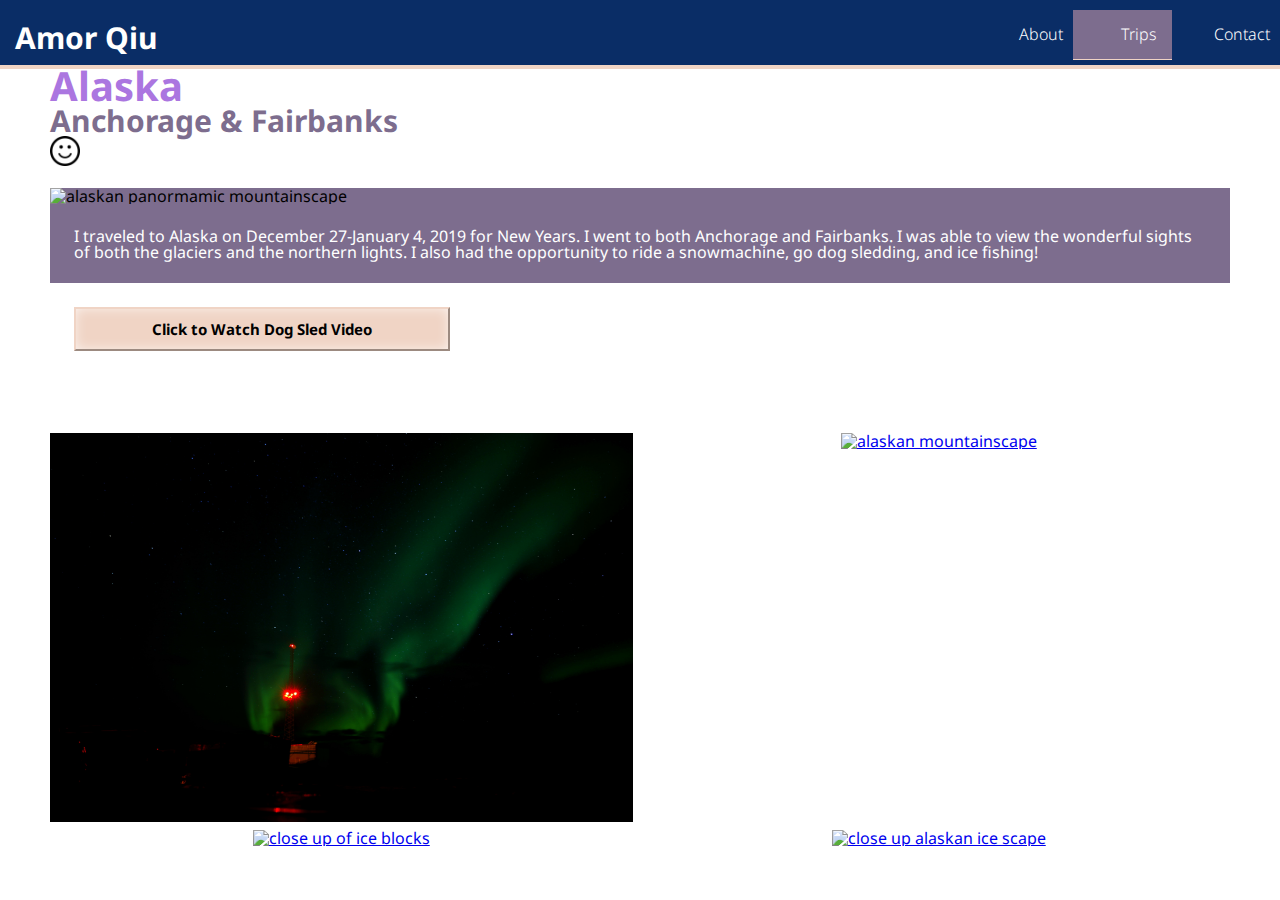
==== alaska.html @ 3631f603 "Add files via upload" ====
<!doctype html>
<html lang="en" dir="ltr">
  <head>
    <!-- Required meta tags -->

    <link href="css/lightbox.css" rel="stylesheet">

<script src="https://ajax.googleapis.com/ajax/libs/jquery/3.3.1/jquery.min.js"></script>

    <!-- Global site tag (gtag.js) - Google Analytics -->
<script async src="https://www.googletagmanager.com/gtag/js?id=UA-138233571-1"></script>
<script>
  window.dataLayer = window.dataLayer || [];
  function gtag(){dataLayer.push(arguments);}
  gtag('js', new Date());

  gtag('config', 'UA-138233571-1');
</script>

    <meta charset="utf-8">
    <meta name="viewport" content="width=device-width, initial-scale=1, shrink-to-fit=no">

    <title>Alaska</title>


    <link rel='stylesheet' href='https://maxcdn.bootstrapcdn.com/font-awesome/4.3.0/css/font-awesome.min.css'>

    <!-- CSS -->
        <link rel="stylesheet" href="css/html5reset1.css">
        <link rel="stylesheet" href="css/nav.css">
        <link rel="stylesheet" href="css/styleactual.css">


    <!-- FONTS -->
    <link href="https://fonts.googleapis.com/css?family=Noto+Sans" rel="stylesheet">

  </head>

  <body>
    <a href="#main" class="skip">skip to content</a>

  <!--NAV -->
  <header>
  <div class="container-nav">
      <a href="index.html" class="logo">Amor Qiu</a>
      <nav class="nav-collapse">
        <ul>
          <li class="menu"><a href="index.html">About</a></li>
          <li class="menu active"><a href="trips.html">Trips</a></li>
          <li class="menu"><a href="contact.html">Contact</a></li>
        </ul>
      </nav>
    </div>
  </header>
  <!-- END NAV -->


  <!-- Travel HERO -->
<main id="main">
  <h1 class="travel-state"> Alaska</h1>
    <h2 class="travel-city"> Anchorage & Fairbanks </h2>
    <!-- FLIP CARD -->
  <div class="card_placement" tabindex="0">
      <div class="card">
        <div class="card_front" >
      <img class="thememoji" alt="smile emoji" src="img/smile.png">
    </div>
    <div class="card_back">
      <p>this was my most favorite trip!<p>
    </div>
    <!-- FLIP CARD -->
  </div>
</div>
      <div class="container-travel">
          <img class="travel-img" src="img/alaska3.jpg" alt = "alaskan panormamic mountainscape">
          <p class="travel-par">I traveled to Alaska on December 27-January 4, 2019 for New Years. I went to both Anchorage and Fairbanks. I was able to view the wonderful sights of both the glaciers and the northern lights. I also had the opportunity to ride a snowmachine, go dog sledding, and ice fishing!</p>

      </div>

      <!-- BUTTON FOR MODAL  -->
                <div class="mod_btn"> </div>
                <button class="myBtn">Click to Watch Dog Sled Video</button>
      <!-- BUTTON FOR MODAL  -->

  <!-- END HERO -->

<div class="img-gallery">

      <a href="img/alaska2.jpg" data-lightbox="example" data-title="Northern Lights on Night Sky" data-alt="Northern Lights at Night"> <img class="imgs-table" src="img/alaska2.jpg" alt = "northern lights on night sky"></a>

    <a href="img/alaska1.jpg" data-lightbox="example" data-title="mountainscape"  data-alt="Daytime Mountainscape"> <img class="imgs-table"src="img/alaska1.jpg" alt = "alaskan mountainscape"></a>

    <a href="img/alaska4.jpg" data-lightbox="example" data-title="Ice Blocks" data-alt="block of alaskan ice"> <img class="imgs-table" src="img/alaska4.jpg" alt = "close up of ice blocks"></a>

    <a href="img/alaska5.jpg" data-lightbox="example" data-title="Alaska Ice Scape" data-alt="alaskan ice scape"> <img class="imgs-table" src="img/alaska5.jpg" alt = "close up alaskan ice scape"></a>

</div>


</main>
<!--  FOOTER  -->


<footer> <div class="foot"> <p> &copy; 2019 Website made by Alexis Ashby</p> </div></footer>
<!--  END FOOTER  -->


  <!-- JS -->
  <script src='https://cdn.rawgit.com/viljamis/responsive-nav.js/master/responsive-nav.min.js'></script>
  <script  src="js/index.js"></script>
  <!-- END JS -->


<!-- MODAL FOR VIDEO  -->
<div id="myModal" class="modal">
  <div class="modal-content">
  <div class="modal-header">
      <span class="close">&times;</span>
    <h2>Alaska Dog Sled Video</h2>
  </div>
</div>
  <div class="modal-body">

  <!-- This section is required only once per page, before any videos appear. -->
<link type="text/css" rel="stylesheet" href="https://ozplayer.global.ssl.fastly.net/3.5/ozplayer-core/ozplayer.min.css" media="all" />
<link type="text/css" rel="stylesheet" href="https://ozplayer.global.ssl.fastly.net/3.5/ozplayer-skin/highlights-blue.css" media="all" />
<link type="text/css" rel="stylesheet" href="https://ozplayer.global.ssl.fastly.net/3.5/transcript.css" media="all" />
<script type="text/javascript" src="https://ozplayer.global.ssl.fastly.net/3.5/ozplayer-core/mediaelement.min.js"></script>

<!-- This section is per video -->
<figure id="ozplayer-1-container" class="ozplayer-container">
<div  data-responsive="ozplayer-1-container" data-controls="stack" class="ozplayer" id="ozplayer-1">
<video  controls="controls" preload="none">
<source src="https://aashby100.github.io/finalproject/dogsled_use.mp4" type="video/mp4">
<div class="ozplayer-fallback"><ul><li><a href="https://aashby100.github.io/finalproject/dogsled_use.mp4">Video for playback</a></li></ul></div>
</video>
</div>
</figure>

<!-- This section is once per page, but after all the videos -->
<script type="text/javascript" src="https://ozplayer.global.ssl.fastly.net/3.5/ozplayer-core/ozplayer.free.js"></script>
<script type="text/javascript" src="https://ozplayer.global.ssl.fastly.net/3.5/ozplayer-lang/en.js"></script>
<script type="text/javascript" src="https://ozplayer.global.ssl.fastly.net/3.5/config.js"></script>

  </div>
</div>

<!-- MODAL FOR VIDEO  -->


<script>
// Get the modal
var modal = document.getElementById('myModal');

// Get the button that opens the modal
var btn = document.querySelector(".myBtn");

// Get the <span> element that closes the modal
var span = document.getElementsByClassName("close")[0];

// When the user clicks the button, open the modal
btn.onclick = function() {
  modal.style.display = "block";
}

// When the user clicks on <span> (x), close the modal
span.onclick = function() {
  modal.style.display = "none";
}

// When the user clicks anywhere outside of the modal, close it
window.onclick = function(event) {
  if (event.target == modal) {
    modal.style.display = "none";
  }
}
</script>

<script src="js/lightbox.js"> </script>

  </body>
</html>
---- css/html5reset1.css ----
/* 
html5doctor.com Reset Stylesheet
v1.6.1
Last Updated: 2010-09-17
Author: Richard Clark - http://richclarkdesign.com 
Twitter: @rich_clark
*/

html, body, div, span, object, iframe,
h1, h2, h3, h4, h5, h6, p, blockquote, pre,
abbr, address, cite, code,
del, dfn, em, img, ins, kbd, q, samp,
small, strong, sub, sup, var,
b, i,
dl, dt, dd, ol, ul, li,
fieldset, form, label, legend,
table, caption, tbody, tfoot, thead, tr, th, td,
article, aside, canvas, details, figcaption, figure, 
footer, header, hgroup, menu, nav, section, summary,
time, mark, audio, video {
    margin:0;
    padding:0;
    border:0;
    outline:0;
    font-size:100%;
    vertical-align:baseline;
    background:transparent;
}

body {
    line-height:1;
}

article,aside,details,figcaption,figure,
footer,header,hgroup,menu,nav,section { 
	display:block;
}

nav ul {
    list-style:none;
}

blockquote, q {
    quotes:none;
}

blockquote:before, blockquote:after,
q:before, q:after {
    content:'';
    content:none;
}

a {
    margin:0;
    padding:0;
    font-size:100%;
    vertical-align:baseline;
    background:transparent;
}

/* change colours to suit your needs */
ins {
    background-color:#ff9;
    color:#000;
    text-decoration:none;
}

/* change colours to suit your needs */
mark {
    background-color:#ff9;
    color:#000; 
    font-style:italic;
    font-weight:bold;
}

del {
    text-decoration: line-through;
}

abbr[title], dfn[title] {
    border-bottom:1px dotted;
    cursor:help;
}

table {
    border-collapse:collapse;
    border-spacing:0;
}

/* change border colour to suit your needs */
hr {
    display:block;
    height:1px;
    border:0;   
    border-top:1px solid #cccccc;
    margin:1em 0;
    padding:0;
}

input, select {
    vertical-align:middle;
}
---- css/nav.css ----
/* ------------------------------------------
  header (fixed)
--------------------------------------------- */

header {
  background: #0a2d66;
  /* opacity: 0.8; */
  position: fixed;
  z-index: 3;
  width: 100%;
  left: 0;
  top: 0;
  padding-top: 10px;
  /* padding-bottom: 1px; */
  border-bottom: 4px solid #F0D4C5;
}

.logo {
  -webkit-tap-highlight-color: rgba(0,0,0,0);
  text-decoration: none;
  font-weight: bold;
  line-height: 55px;
  padding-left: 15px;
  font-size: 30px;
  color: white;
  float: left;

}

.nav-collapse {
  padding-left: 50px;
}

.nav-collapse a:active,
.nav-collapse .active a {
  background-color: #7d6d8e;
  width: 99px;
  height: auto;
  border-bottom: 1px solid #F0D4C5;
}


.nav-collapse a:hover {
  color: #F0D4C5;
}

.nav-collapse ul {
  margin: 0;
  padding: 0;
  width: 100%;
  display: block;
  list-style: none;
}

.nav-collapse li {
  width: 100%;
  padding-right:10px;
  display: block;
}

.js .nav-collapse {
  clip: rect(0 0 0 0);
  max-height: 0;
  position: absolute;
  display: block;
  overflow: hidden;
  zoom: 1;
}

.nav-collapse.opened {
  max-height: 9999px;
}

/* .disable-pointer-events {
  pointer-events: none !important;
} */

/* .nav-toggle {
  -webkit-tap-highlight-color: rgba(0,0,0,0);
  -webkit-touch-callout: none;
  -webkit-user-select: none;
  -moz-user-select: none;
  -ms-user-select: none;
  -o-user-select: none;
  user-select: none;
} */

@media screen and (min-width: 768px) {
  .js .nav-collapse {
    position: relative;
  }
  .js .nav-collapse.closed {
    max-height: none;
  }
  .nav-toggle {
    display: none;
  }
}

/* ------------------------------------------
  MASK
--------------------------------------------- */

/* .mask {
  -webkit-transition: opacity 300ms;
  -moz-transition: opacity 300ms;
  transition: opacity 300ms;
  background: rgba(0,0,0, .2);
  visibility: hidden;
  position: fixed;
  opacity: 0;
  z-index: 2;
  bottom: 0;
  right: 0;
  left: 0;
  top: 0;
}

.android .mask {
  -webkit-transition: none;
  transition: none;
}

.js-nav-active .mask {
  visibility: visible;
  opacity: 1;
}

@media screen and (min-width: 768px) {
  .mask {
    display: none !important;
    opacity: 0 !important;
  }
} */


/* ------------------------------------------
  NAVIGATION STYLES
--------------------------------------------- */

.fixed {
  position: fixed;
  width: 100%;
  left: 0;
  top: 0;
}

.nav-collapse,
.nav-collapse * {
  -webkit-box-sizing: border-box;
  -moz-box-sizing: border-box;
  box-sizing: border-box;
}

.nav-collapse,
.nav-collapse ul {
  list-style: none;
  width: 100%;
  float: left;
}

@media screen and (min-width: 768px) {
  .nav-collapse {
    float: right;
    width: auto;
  }
}

.nav-collapse li {
  float: left;
  width: 100%;
}

@media screen and (min-width: 768px) {
  .nav-collapse li {
    width: auto;
  }
}

.nav-collapse a {
  -webkit-tap-highlight-color: rgba(0,0,0,0);
  text-decoration: none;
  padding: 0.7em 1em 0.7em 0;
  color: #fff;
  font-weight: 300;
  width: 100%;
  float: left;
}

@media screen and (min-width: 768px) {
  .nav-collapse a {
    padding: 1.02em 2em;
    text-align: center;
    border-top: 0;
    float: left;
    margin: 0;
  }

  .nav-collapse:last-child a {
    padding-right: 0;
  }
}

.nav-collapse ul ul a {
  background: #ca3716;
  padding-left: 2em;
}

@media screen and (min-width: 768px) {
  .nav-collapse ul ul a {
    display: none;
  }
}


/* ------------------------------------------
  NAV TOGGLE STYLES
--------------------------------------------- */

.nav-toggle {
  -webkit-font-smoothing: antialiased;
  -moz-osx-font-smoothing: grayscale;
  text-decoration: none;
  text-indent: -300px;
  position: relative;
  overflow: hidden;
  width: 60px;
  height: 55px;
  float: right;
}

.nav-toggle:before {
  color: #000; /* Edit this to change the icon color */
  font: normal 28px/55px "FontAwesome"; /* Edit font-size (28px) to change the icon size */
  text-transform: none;
  text-align: right;
  position: absolute;
  content: "\f0c9"; /* Hamburger icon */
  text-indent: 0;
  speak: none;
  width: 100%;
  left: 0;
  top: 0;
}

.nav-toggle.active:before {
  font-size: 24px;
  content: "\f00d"; /* Close icon */
}
---- css/styleactual.css ----
/* ==============================================
  General
===============================================*/

body {
    padding-top: 50px;
    padding-left:10px;
    padding-right:10px;
    padding-bottom:10px;
    font-family: 'Noto Sans', sans-serif;
}

/* footer{
  position:absolute;
  bottom:0;
  width:100%;
} */

a.skip {
    text-decoration: none;
    position: relative;
    top: -29px;
    transition:top ease-in .2s;
}

a.skip:focus{
    top: 12px;

}

.container {
    /* padding: 20px 40px 40px;
    max-width: 100%;
    display: flex;
    align-items: center;
    justify-content: center; */
    display: grid;
    align-items: center;
    grid-template-columns: 1fr;
    margin-left: auto;
    margin-right: auto;
    width: 100%;
}

.index-headings{
  color: #ab76e0;
  font-size: 30px;
}

.hero-img{
  margin: 20px 30px 0 0;
  width: 100%;
}

.hero-txt {
  	width:100%;
}

.hr-line{
  color:#B3D2E6;
}


/************************ Photography images style *******************************/
.container-travel {
    /* padding: 20px 40px 40px; */
    max-width:100%;
    display: grid;
    align-items: center;
    grid-template-columns: 1fr;
    justify-items: center;
    justify-content: center;
    background-color: #7d6d8e;
}

.travel-state {
  color:#ab76e0;
  margin:0px;
  font-size: 40px;
  text-align: center;
  /* margin-top: 2%; */

}

.travel-city{
  color:#7d6d8e;
  margin:0px;
  font-size: 30px;
  text-align: center;
  /* margin-bottom: 2%; */
}

.travel-img {
  max-width: 100%;
  height:auto;
  /* height: 75vh; */
}

.travel-par {
  color:white;
  padding-top:0;
  padding-left:2%;
  padding-right: 2%;
  text-align: center;
}

.img-gallery {
  display:grid;
  grid-template-columns: 1fr;
  justify-items: center;
  /* repeat(auto-fill, minmax(550px, 1fr)); */
  /* align-content: space-evenly; */
  grid-column-gap: 6px;
  grid-row-gap:6px;
  padding-top:2%;
  /* max-width:100%;
  margin: 0 auto;  */
}

.imgs-table {
  width: 100%;
  /* object-fit: cover; */
  height: auto;
  /* padding: 20px 20px 20px 20px; */
  /* border: 3px; */
  /* padding-bottom: 2%; */
  /* align-content:space-evenly; */
  /* align-items: stretch; */
}
/*<----End Photography Images------->*/


/*<----Contact CSS------->*/
.container-form{
  justify-content:center;
  max-width:100%;
  padding-top: 50px;
}


form{
  display: grid;
  grid-template-columns: 1fr;
  border: 3px solid #ab76e0;
 overflow: hidden;
 width: 50%;
 margin: auto;
}

button{
  color:black;
  background-color: #F0D4C5;
  border-color: #F0D4C5;
}
}


button .myBtn{
  display:none;
}

 .accordion {
  cursor: pointer;
  padding: 40%;
  width: 100%;
  text-align: left;
}

.a_btns{
  margin-top: 50%;
}

button.accordion{
  display: grid;
  grid-template-columns: 1fr;
  width: 100%;
  margin: auto;
  margin-top:5%;
  height:50px;
  /* font-size:10px; */
  color:white;
  background-color:#7d6d8e;
}

.accordion:hover {
  background-color: #0a2d66;
  color: white;
}

.panel {
  /* padding: 0 18px; */
  width: 100%;
  margin:auto;
  background-color: #e8e8e8;
  display: none;
  overflow: hidden;
}

.ac_photo{
  display:block;
  margin: auto;
  width: 100%;
}

.ac_button{
  margin-top: 20px;
  background-color:#F0D4C5;
  padding: 15px 40px;
  color: white;
  height:25px;
  display:inline-block;
  font-size: 13px;
  margin-left: 28%;
  margin-bottom: 5%;
}

.ac_button:hover{
  background-color:#0a2d66;
}


  .card_placement{
  display:none;
  width:200px;
  height: 50px;
  perspective: 1000px;
}
}


  .thememoji{
  display:none;
  width:15%;
}
}




@media screen and (min-width:780px){
  .travel-state{
    text-align:left;
  }
}




/* ==============================================
Media Queries HOME PAGE
===============================================*/

/* Desktop */
@media screen and (min-width:780px) {
  .container{
    display: grid;
    grid-template-columns: 1fr 1fr 1fr;
     grid-auto-rows: 300px;

   }
 }

@media screen and (min-width:780px){
.hero-img {
  grid-column: 1 / span 2;
  width:100%;
  margin-top: 30%;
}
}

@media screen and (min-width:780px){
.hero-txt {
  grid-column-start:3;
  /* width:300px; */
  padding-left: 20px;
  margin-top: 10px;
  align: right;
}
}

@media screen and (min-width:780px){
  .foot{
  display:none;
}
}



/**** Ipad *****/

 @media only screen and (min-width : 768px)
 and (max-width : 1024px)  {
   .hero-img {
       margin: 20px 30px 0 0;
       max-width:100%;
   }
   }


   @media only screen and (min-width : 768px)
   and (max-width : 1024px)  {
     .hero-txt {
        display:grid;
        grid-template-columns: 1fr;
        justify-items: center;
     }
     }


/* ==============================================
Media Queries PHOTO PAGE
===============================================*/
/* DESKTOP */


@media screen and (min-width:780px){
body {
    padding: 50px;
    font-family: 'Noto Sans', sans-serif;
}
}

@media screen and (min-width:780px){
    .travel-city{
    text-align:left;
}
}

/****** FLIP CARD *********/
@media screen and (min-width:780px){
  .card_placement{
  border-color:yellow;
  display: inline-block;
  width:200px;
  height: 50px;
  perspective: 1000px;
}
}

@media screen and (min-width:780px){
  .thememoji{
  width:15%;
  display:inline-block;
}
}

@media screen and (min-width:780px){
  .card{
  position:relative;
  width: 100%;
  height:100%;
  text-align:left;
  transition: transform 0.6s;
  transform-style: preserve-3d;
}
}

@media screen and (min-width:780px){
.card_placement:hover .card{
  transform: rotateX(180deg);
}
}

@media screen and (min-width:780px){
  .card_front, .card_back{
  position:absolute;
  width: 100%;
  height: 100%;
  backface-visibility: hidden;
}
}


@media screen and (min-width:780px){
  .card_back{
  transform: rotateX(180deg);
  z-index: 2;
}
}

/****** FLIP CARD *********/



  @media screen and (min-width:780px){
  .img-gallery {
      padding-top: 5%;
      max-width: 100%;
      display: grid;
      grid-template-columns: 1fr 1fr;
      margin-left: auto;
      margin-right: auto;
      grid-column-gap: 15px;

  }
  }

@media screen and (min-width:780px){
  .travel-img{
    width:100%
  }
}

@media screen and (min-width:780px){
  .container-travel{
    max-width:100%;
    display: grid;
    grid-template-columns: 1fr;

  }
}

@media screen and (min-width:780px){
  .travel-state{
    text-align:left;
  }
}


@media screen and (min-width:780px){
  .travel-par{
  color:white;
  margin:0px;
  padding: 2%;
  text-align:left;
}
}

@media screen and (min-width:780px){
  .modal {
    display: none; /* Hidden by default */
    position: fixed; /* Stay in place */
    z-index: 1; /* Sit on top */
    padding-top: 100px; /* Location of the box */
    left: 0;
    top: 0;
    width: 100%; /* Full width */
    height: 100%; /* Full height */
    overflow: auto; /* Enable scroll if needed */
    background-color: rgb(0,0,0); /* Fallback color */
    background-color: rgba(0,0,0,0.4); /* Black w/ opacity */
  }
}

@media screen and (min-width:780px){
  .modal-content {
  position: relative;
  background-color: red;
  margin: auto;
  padding: 0;
  border: 1px solid #888;
  width: 80%;
}
}

@media screen and (min-width:780px){
  .close {
  color: white;
  float: right;
  font-size: 28px;
  font-weight: bold;
}
}


@media screen and (min-width:780px){
.close:hover,
.close:focus {
  color: #000;
  text-decoration: none;
  cursor: pointer;
}
}

/* @media screen and (min-width:780px){
  .modal {
    width:100%;
}
} */

@media screen and (min-width:780px){
.modal-header {
  padding: 20px 8px;
  background-color: #7d6d8e;
  color: white;
  width:100%;
}
}

@media screen and (min-width:780px){
  .modal-body {
    padding: 20px 8px;
    width:50%;
    margin: auto;
    background-color:black;
    color: white;
}
}

@media screen and (min-width:780px){
  #ozplayer-1-container{
    width:100%;
  }
}

@media screen and (min-width:780px){
  #ozplayer-1-ozplayer-video{
    width:100%;
  }
}


@media screen and (min-width:780px){
  .myBtn{
	-moz-box-shadow:inset 0px 0px 14px -3px #ffffff;
	-webkit-box-shadow:inset 0px 0px 14px -3px #ffffff;
	box-shadow:inset 0px 0px 14px -3px #ffffff;
	background:-webkit-gradient(linear, left top, left bottom, color-stop(0.05, #f0d4c5), color-stop(1, #f0d4c5));
	background:-moz-linear-gradient(top, #f0d4c5 5%, #f0d4c5 100%);
	background:-webkit-linear-gradient(top, #f0d4c5 5%, #f0d4c5 100%);
	background:-o-linear-gradient(top, #f0d4c5 5%, #f0d4c5 100%);
	background:-ms-linear-gradient(top, #f0d4c5 5%, #f0d4c5 100%);
	background:linear-gradient(to bottom, #f0d4c5 5%, #f0d4c5 100%);
	filter:progid:DXImageTransform.Microsoft.gradient(startColorstr='#f0d4c5', endColorstr='#f0d4c5',GradientType=0);
	background-color:#f0d4c5;
	display:inline-block;
	cursor:pointer;
	color:#000000;
	font-family:'Noto Sans';
	font-size:15px;
	font-weight:bold;
	padding:10px 76px;
	text-decoration:none;
	text-shadow:0px 1px 0px #f0d4c5;
  margin: 2%;
}

@media screen and (min-width:780px){
  .myBtn:hover {
	background:-webkit-gradient(linear, left top, left bottom, color-stop(0.05, #f0d4c5), color-stop(1, #f0d4c5));
	background:-moz-linear-gradient(top, #f0d4c5 5%, #f0d4c5 100%);
	background:-webkit-linear-gradient(top, #f0d4c5 5%, #f0d4c5 100%);
	background:-o-linear-gradient(top, #f0d4c5 5%, #f0d4c5 100%);
	background:-ms-linear-gradient(top, #f0d4c5 5%, #f0d4c5 100%);
	background:linear-gradient(to bottom, #f0d4c5 5%, #f0d4c5 100%);
	filter:progid:DXImageTransform.Microsoft.gradient(startColorstr='#f0d4c5', endColorstr='#f0d4c5',GradientType=0);
	background-color:#f0d4c5;
}
}

@media screen and (min-width:780px){
  .myBtn:active {
	position:relative;
	top:1px;
}
}


/*************** IPAD ****************/
@media screen only screen and (min-width : 768px)
and (max-width : 1024px){
body {
    padding: 50px;
    font-family: 'Noto Sans', sans-serif;
}
}

@media only screen and (min-width : 768px)
and (max-width : 1024px){
  .container-travel  {
    max-height:100%;
    display: grid;
    grid-template-columns: 1fr 1fr;
    justify-items: center;
}
}

@media only screen and (min-width : 768px)
and (max-width : 1024px){
  .travel-img  {
    max-width:100%;
    margin:auto;
}
}

@media only screen and (min-width : 768px)
and (max-width : 1024px){
  .travel-par  {
    text-align: left;
    margin-right:5%;
}
}

@media only screen and (min-width : 768px)
and (max-width : 1024px){
  .img-gallery {
  display:grid;
  grid-template-columns: 1fr
  justify-items: center;
  /* background-color:#F0D4C5; */
  padding-top:2%;
  grid-row-gap: 15px;
}
}

@media only screen and (min-width : 768px)
and (max-width : 1024px){
  .img-table {
    width: auto;

}
}

@media only screen and (min-width : 768px)
and (max-width : 1024px){
  .travel-state {
    color: #ab76e0;
    margin:0px;
    text-align:center;
  }
}


@media only screen and (min-width : 768px)
and (max-width : 1024px){
  .travel-city {
    color: #7d6d8e;
    margin:0px;
    text-align:center;
  }
}



/* ==============================================
Media Queries TRIPS
===============================================*/

/***************BEGIN DESKTOP ****************/
  @media screen and (min-width:780px){
  .accordion{
    cursor: pointer;
    padding: 3%;
    width: 100%;
    text-align: center;
  }
}

@media screen and (min-width:780px){
  button.accordion{
  display: grid;
  grid-template-columns: 1fr;
  width: 70%;
  margin: auto;
  margin-top:5%;
  height:50px;
  font-size:20px;
  color:white;
  background-color:#7d6d8e;
  }
}

@media screen and (min-width:780px){
  .accordion:hover {
  background-color: #0a2d66;
  color: white;
}
}

@media screen and (min-width:780px){
  .panel {
  padding: 0 18px;
  width: 50%;
  margin:auto;
  background-color: #e8e8e8;
  display: none;
  overflow: hidden;
}
}

@media screen and (min-width:780px){
  .ac_photo{
  display:block;
  margin: auto;
  width: 30vh;
  margin-top: 10px;
  padding-bottom: 10px;
}
}

@media screen and (min-width:780px){
  .ac_button{
  margin-top: 20px;
  background-color:#F0D4C5;
  padding: 15px 40px;
  color: white;
  height:25px;
  display:inline-block;
  font-size: 13px;
  margin-left: 33%;
  margin-bottom: 5%;
}
}

@media screen and (min-width:780px){
  .ac_button:hover{
  background-color:#0a2d66;
}
}

@media screen and (min-width:780px){
.a_btns{
  margin-top: 5%;
}
}



/*************** END DESKTOP ****************/

/*************** BEGIN IPAD ****************/
@media only screen and (min-width : 768px)
and (max-width : 1024px){
  .ac_button{
    margin-top: 5%;
    margin left: 35%;
  }
  }


  @media only screen and (min-width : 768px)
  and (max-width : 1024px){
    .a_btns{
      margin-top: 5%;
    }
    }

/*************** END IPAD ****************/




/* ==============================================
Media Queries Contact
===============================================*/

/***************BEGIN DESKTOP ****************/
  @media screen and (min-width:780px){
  .container-form{
    justify-content:left;
    max-width:100%;
    padding-top: 30px;
  }
}
/*************** END DESKTOP ****************/


/*************** IPAD ****************/
@media only screen and (min-width : 768px)
and (max-width : 1024px){
  form{
    display:grid;
    grid-template-columns: 1fr;
    border:4px solid #ab76e0;
  }
}

@media only screen and (min-width : 768px)
and (max-width : 1024px){
  .container-form{
    padding-top: 30px;
  }
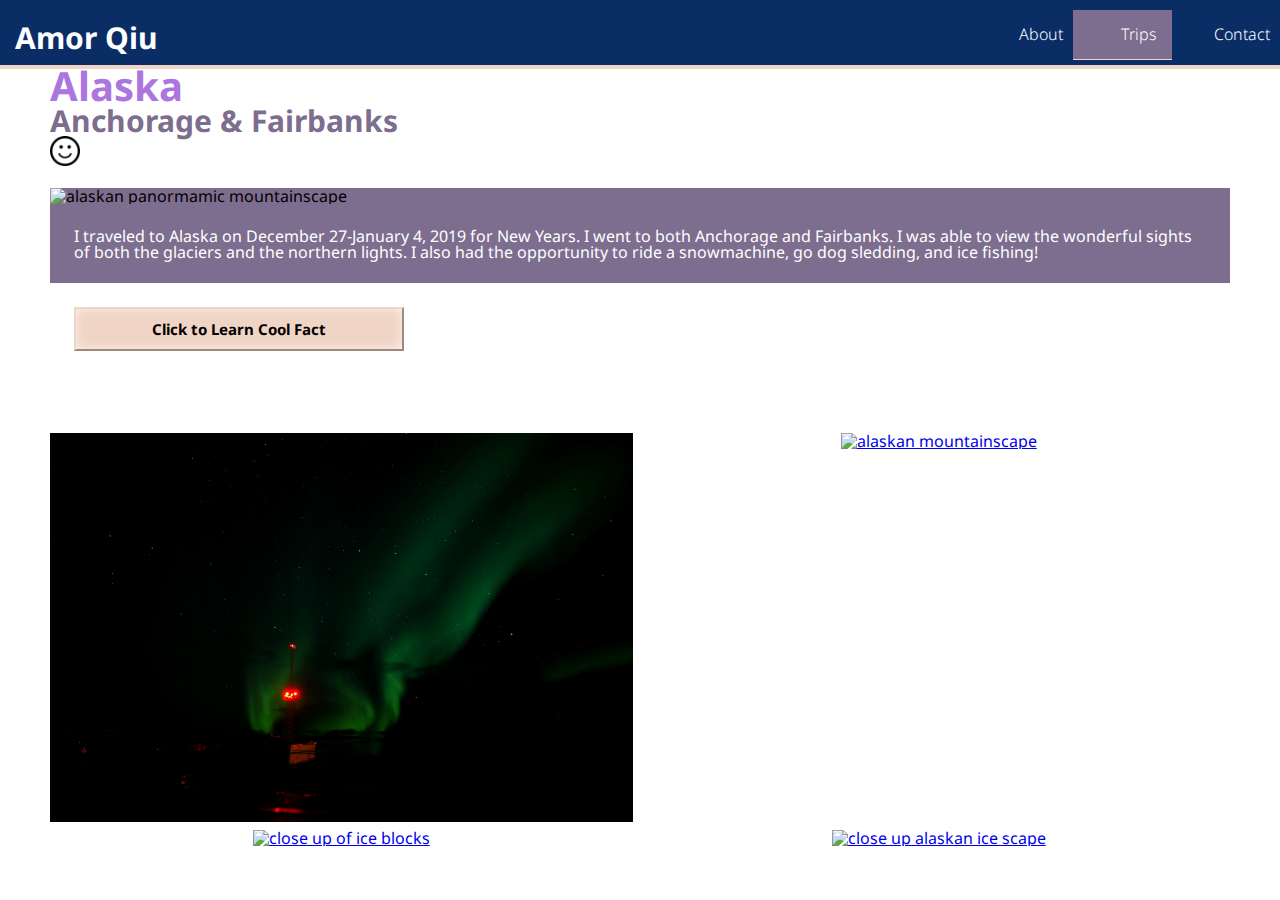
==== commit 943eda88: "Add files via upload" ====
--- a/alaska.html
+++ b/alaska.html
@@ -79,7 +79,7 @@
 
       <!-- BUTTON FOR MODAL  -->
                 <div class="mod_btn"> </div>
-                <button class="myBtn">Click to Watch Dog Sled Video</button>
+                <button class="myBtn">Click to Learn Cool Fact</button>
       <!-- BUTTON FOR MODAL  -->
 
   <!-- END HERO -->
@@ -116,24 +116,12 @@
   <div class="modal-content">
   <div class="modal-header">
       <span class="close">&times;</span>
-    <h2>Alaska Dog Sled Video</h2>
+    <h2>Fun Fact About Amor</h2>
   </div>
 </div>
   <div class="modal-body">
+    Alaska was my favorite trip.
 
-  <!-- This section is required only once per page, before any videos appear. -->
-<link type="text/css" rel="stylesheet" href="https://ozplayer.global.ssl.fastly.net/3.5/ozplayer-core/ozplayer.min.css" media="all" />
-<link type="text/css" rel="stylesheet" href="https://ozplayer.global.ssl.fastly.net/3.5/ozplayer-skin/highlights-blue.css" media="all" />
-<link type="text/css" rel="stylesheet" href="https://ozplayer.global.ssl.fastly.net/3.5/transcript.css" media="all" />
-<script type="text/javascript" src="https://ozplayer.global.ssl.fastly.net/3.5/ozplayer-core/mediaelement.min.js"></script>
-
-<!-- This section is per video -->
-<figure id="ozplayer-1-container" class="ozplayer-container">
-<div  data-responsive="ozplayer-1-container" data-controls="stack" class="ozplayer" id="ozplayer-1">
-<video  controls="controls" preload="none">
-<source src="https://aashby100.github.io/finalproject/dogsled_use.mp4" type="video/mp4">
-<div class="ozplayer-fallback"><ul><li><a href="https://aashby100.github.io/finalproject/dogsled_use.mp4">Video for playback</a></li></ul></div>
-</video>
 </div>
 </figure>
 
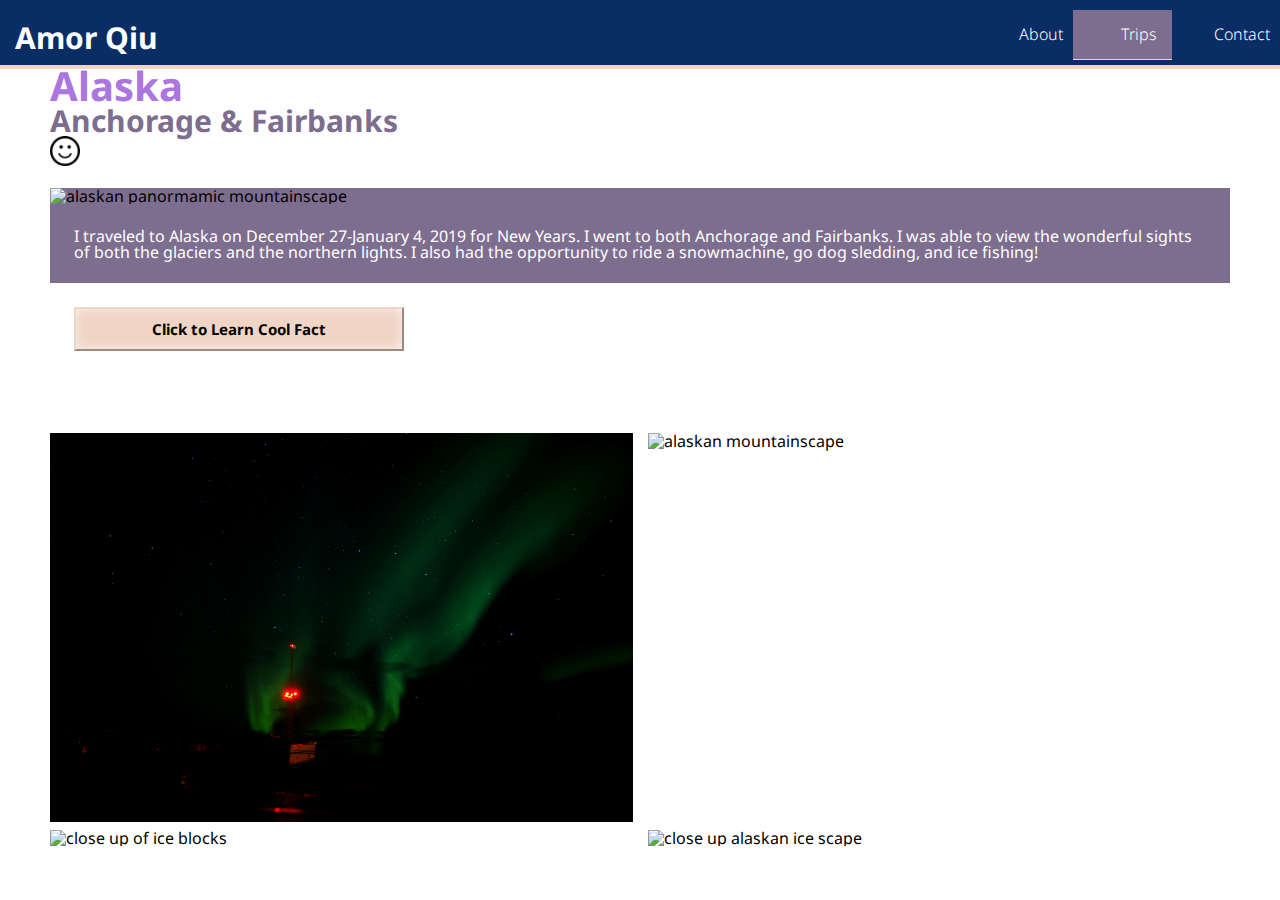
==== commit 79e93fb1: "Add files via upload" ====
--- a/alaska.html
+++ b/alaska.html
@@ -88,11 +88,11 @@
 
       <a href="img/alaska2.jpg" data-lightbox="example" data-title="Northern Lights on Night Sky" data-alt="Northern Lights at Night"> <img class="imgs-table" src="img/alaska2.jpg" alt = "northern lights on night sky"></a>
 
-    <a href="img/alaska1.jpg" data-lightbox="example" data-title="mountainscape"  data-alt="Daytime Mountainscape"> <img class="imgs-table"src="img/alaska1.jpg" alt = "alaskan mountainscape"></a>
+   <img class="imgs-table"src="img/alaska1.jpg" alt = "alaskan mountainscape">
 
-    <a href="img/alaska4.jpg" data-lightbox="example" data-title="Ice Blocks" data-alt="block of alaskan ice"> <img class="imgs-table" src="img/alaska4.jpg" alt = "close up of ice blocks"></a>
+    <img class="imgs-table" src="img/alaska4.jpg" alt = "close up of ice blocks">
 
-    <a href="img/alaska5.jpg" data-lightbox="example" data-title="Alaska Ice Scape" data-alt="alaskan ice scape"> <img class="imgs-table" src="img/alaska5.jpg" alt = "close up alaskan ice scape"></a>
+   <img class="imgs-table" src="img/alaska5.jpg" alt = "close up alaskan ice scape">
 
 </div>
 
--- a/css/nav.css
+++ b/css/nav.css
@@ -4,14 +4,12 @@
 
 header {
   background: #0a2d66;
-  /* opacity: 0.8; */
   position: fixed;
   z-index: 3;
   width: 100%;
   left: 0;
   top: 0;
   padding-top: 10px;
-  /* padding-bottom: 1px; */
   border-bottom: 4px solid #F0D4C5;
 }
 
@@ -71,19 +69,6 @@
   max-height: 9999px;
 }
 
-/* .disable-pointer-events {
-  pointer-events: none !important;
-} */
-
-/* .nav-toggle {
-  -webkit-tap-highlight-color: rgba(0,0,0,0);
-  -webkit-touch-callout: none;
-  -webkit-user-select: none;
-  -moz-user-select: none;
-  -ms-user-select: none;
-  -o-user-select: none;
-  user-select: none;
-} */
 
 @media screen and (min-width: 768px) {
   .js .nav-collapse {
@@ -96,42 +81,6 @@
     display: none;
   }
 }
-
-/* ------------------------------------------
-  MASK
---------------------------------------------- */
-
-/* .mask {
-  -webkit-transition: opacity 300ms;
-  -moz-transition: opacity 300ms;
-  transition: opacity 300ms;
-  background: rgba(0,0,0, .2);
-  visibility: hidden;
-  position: fixed;
-  opacity: 0;
-  z-index: 2;
-  bottom: 0;
-  right: 0;
-  left: 0;
-  top: 0;
-}
-
-.android .mask {
-  -webkit-transition: none;
-  transition: none;
-}
-
-.js-nav-active .mask {
-  visibility: visible;
-  opacity: 1;
-}
-
-@media screen and (min-width: 768px) {
-  .mask {
-    display: none !important;
-    opacity: 0 !important;
-  }
-} */
 
 
 /* ------------------------------------------
@@ -217,7 +166,7 @@
   NAV TOGGLE STYLES
 --------------------------------------------- */
 
-.nav-toggle {
+/* .nav-toggle {
   -webkit-font-smoothing: antialiased;
   -moz-osx-font-smoothing: grayscale;
   text-decoration: none;
@@ -227,15 +176,15 @@
   width: 60px;
   height: 55px;
   float: right;
-}
+} */
 
 .nav-toggle:before {
-  color: #000; /* Edit this to change the icon color */
-  font: normal 28px/55px "FontAwesome"; /* Edit font-size (28px) to change the icon size */
+  color: #000;
+  font: normal 28px/55px "FontAwesome";
   text-transform: none;
   text-align: right;
   position: absolute;
-  content: "\f0c9"; /* Hamburger icon */
+  content: "\f0c9";
   text-indent: 0;
   speak: none;
   width: 100%;
@@ -245,5 +194,5 @@
 
 .nav-toggle.active:before {
   font-size: 24px;
-  content: "\f00d"; /* Close icon */
+  content: "\f00d";
 }
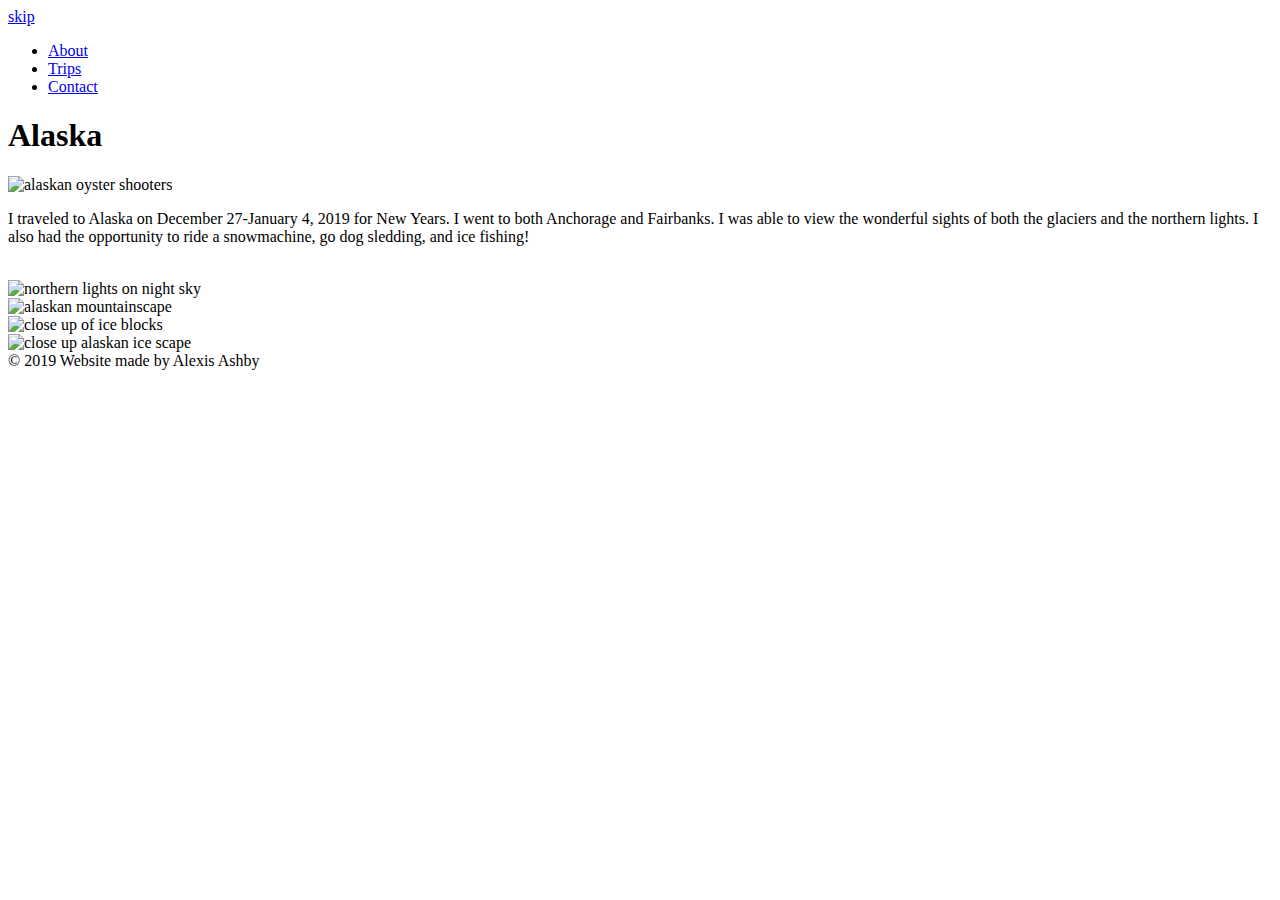
==== commit a27fab97: "Add files via upload" ====
--- a/alaska.html
+++ b/alaska.html
@@ -1,170 +1,36 @@
-<!doctype html>
+<!DOCTYPE html>
 <html lang="en" dir="ltr">
   <head>
-    <!-- Required meta tags -->
+    <meta charset="utf-8">
+    <link rel="stylesheet" type="text/css" href="html5reset1.css">
+    <link rel="stylesheet" type="text/css" href="style1.css">
+    <title>Alaska</title>
+  </head>
+  <body>
+    <a href="#main">skip</a>
+    <header>
+      <nav>
+      <ul>
+          <li><a href = "index.html">About</a></li>
+          <li><a href = "trips.html">Trips</a></li>
+          <li><a href = "contact.html">Contact</a></li>
+      </ul>
+  </nav>
+    <h1> Alaska</h1>
+  </header>
+    <img src="alaska1.jpg" alt = "alaskan oyster shooters"/>
+    <main id="main">
+    <p>I traveled to Alaska on December 27-January 4, 2019 for New Years. I went to both Anchorage and Fairbanks. I was able to view the wonderful sights of both the glaciers and the northern lights. I also had the opportunity to ride a snowmachine, go dog sledding, and ice fishing!</p>
+    </main>
+    <br>
+    <img src="alaska2.jpg" alt = "northern lights on night sky"/>
+    <br>
+    <img src="alaska3.jpg" alt = "alaskan mountainscape"/>
+    <br>
+    <img src="alaska4.jpg" alt = "close up of ice blocks "/>
+    <br>
+    <img src="alaska5.jpg" alt = "close up alaskan ice scape "/>
 
-    <link href="css/lightbox.css" rel="stylesheet">
-
-<script src="https://ajax.googleapis.com/ajax/libs/jquery/3.3.1/jquery.min.js"></script>
-
-    <!-- Global site tag (gtag.js) - Google Analytics -->
-<script async src="https://www.googletagmanager.com/gtag/js?id=UA-138233571-1"></script>
-<script>
-  window.dataLayer = window.dataLayer || [];
-  function gtag(){dataLayer.push(arguments);}
-  gtag('js', new Date());
-
-  gtag('config', 'UA-138233571-1');
-</script>
-
-    <meta charset="utf-8">
-    <meta name="viewport" content="width=device-width, initial-scale=1, shrink-to-fit=no">
-
-    <title>Alaska</title>
-
-
-    <link rel='stylesheet' href='https://maxcdn.bootstrapcdn.com/font-awesome/4.3.0/css/font-awesome.min.css'>
-
-    <!-- CSS -->
-        <link rel="stylesheet" href="css/html5reset1.css">
-        <link rel="stylesheet" href="css/nav.css">
-        <link rel="stylesheet" href="css/styleactual.css">
-
-
-    <!-- FONTS -->
-    <link href="https://fonts.googleapis.com/css?family=Noto+Sans" rel="stylesheet">
-
-  </head>
-
-  <body>
-    <a href="#main" class="skip">skip to content</a>
-
-  <!--NAV -->
-  <header>
-  <div class="container-nav">
-      <a href="index.html" class="logo">Amor Qiu</a>
-      <nav class="nav-collapse">
-        <ul>
-          <li class="menu"><a href="index.html">About</a></li>
-          <li class="menu active"><a href="trips.html">Trips</a></li>
-          <li class="menu"><a href="contact.html">Contact</a></li>
-        </ul>
-      </nav>
-    </div>
-  </header>
-  <!-- END NAV -->
-
-
-  <!-- Travel HERO -->
-<main id="main">
-  <h1 class="travel-state"> Alaska</h1>
-    <h2 class="travel-city"> Anchorage & Fairbanks </h2>
-    <!-- FLIP CARD -->
-  <div class="card_placement" tabindex="0">
-      <div class="card">
-        <div class="card_front" >
-      <img class="thememoji" alt="smile emoji" src="img/smile.png">
-    </div>
-    <div class="card_back">
-      <p>this was my most favorite trip!<p>
-    </div>
-    <!-- FLIP CARD -->
-  </div>
-</div>
-      <div class="container-travel">
-          <img class="travel-img" src="img/alaska3.jpg" alt = "alaskan panormamic mountainscape">
-          <p class="travel-par">I traveled to Alaska on December 27-January 4, 2019 for New Years. I went to both Anchorage and Fairbanks. I was able to view the wonderful sights of both the glaciers and the northern lights. I also had the opportunity to ride a snowmachine, go dog sledding, and ice fishing!</p>
-
-      </div>
-
-      <!-- BUTTON FOR MODAL  -->
-                <div class="mod_btn"> </div>
-                <button class="myBtn">Click to Learn Cool Fact</button>
-      <!-- BUTTON FOR MODAL  -->
-
-  <!-- END HERO -->
-
-<div class="img-gallery">
-
-      <a href="img/alaska2.jpg" data-lightbox="example" data-title="Northern Lights on Night Sky" data-alt="Northern Lights at Night"> <img class="imgs-table" src="img/alaska2.jpg" alt = "northern lights on night sky"></a>
-
-   <img class="imgs-table"src="img/alaska1.jpg" alt = "alaskan mountainscape">
-
-    <img class="imgs-table" src="img/alaska4.jpg" alt = "close up of ice blocks">
-
-   <img class="imgs-table" src="img/alaska5.jpg" alt = "close up alaskan ice scape">
-
-</div>
-
-
-</main>
-<!--  FOOTER  -->
-
-
-<footer> <div class="foot"> <p> &copy; 2019 Website made by Alexis Ashby</p> </div></footer>
-<!--  END FOOTER  -->
-
-
-  <!-- JS -->
-  <script src='https://cdn.rawgit.com/viljamis/responsive-nav.js/master/responsive-nav.min.js'></script>
-  <script  src="js/index.js"></script>
-  <!-- END JS -->
-
-
-<!-- MODAL FOR VIDEO  -->
-<div id="myModal" class="modal">
-  <div class="modal-content">
-  <div class="modal-header">
-      <span class="close">&times;</span>
-    <h2>Fun Fact About Amor</h2>
-  </div>
-</div>
-  <div class="modal-body">
-    Alaska was my favorite trip.
-
-</div>
-</figure>
-
-<!-- This section is once per page, but after all the videos -->
-<script type="text/javascript" src="https://ozplayer.global.ssl.fastly.net/3.5/ozplayer-core/ozplayer.free.js"></script>
-<script type="text/javascript" src="https://ozplayer.global.ssl.fastly.net/3.5/ozplayer-lang/en.js"></script>
-<script type="text/javascript" src="https://ozplayer.global.ssl.fastly.net/3.5/config.js"></script>
-
-  </div>
-</div>
-
-<!-- MODAL FOR VIDEO  -->
-
-
-<script>
-// Get the modal
-var modal = document.getElementById('myModal');
-
-// Get the button that opens the modal
-var btn = document.querySelector(".myBtn");
-
-// Get the <span> element that closes the modal
-var span = document.getElementsByClassName("close")[0];
-
-// When the user clicks the button, open the modal
-btn.onclick = function() {
-  modal.style.display = "block";
-}
-
-// When the user clicks on <span> (x), close the modal
-span.onclick = function() {
-  modal.style.display = "none";
-}
-
-// When the user clicks anywhere outside of the modal, close it
-window.onclick = function(event) {
-  if (event.target == modal) {
-    modal.style.display = "none";
-  }
-}
-</script>
-
-<script src="js/lightbox.js"> </script>
-
+        <footer> &copy; 2019 Website made by Alexis Ashby</footer>
   </body>
 </html>
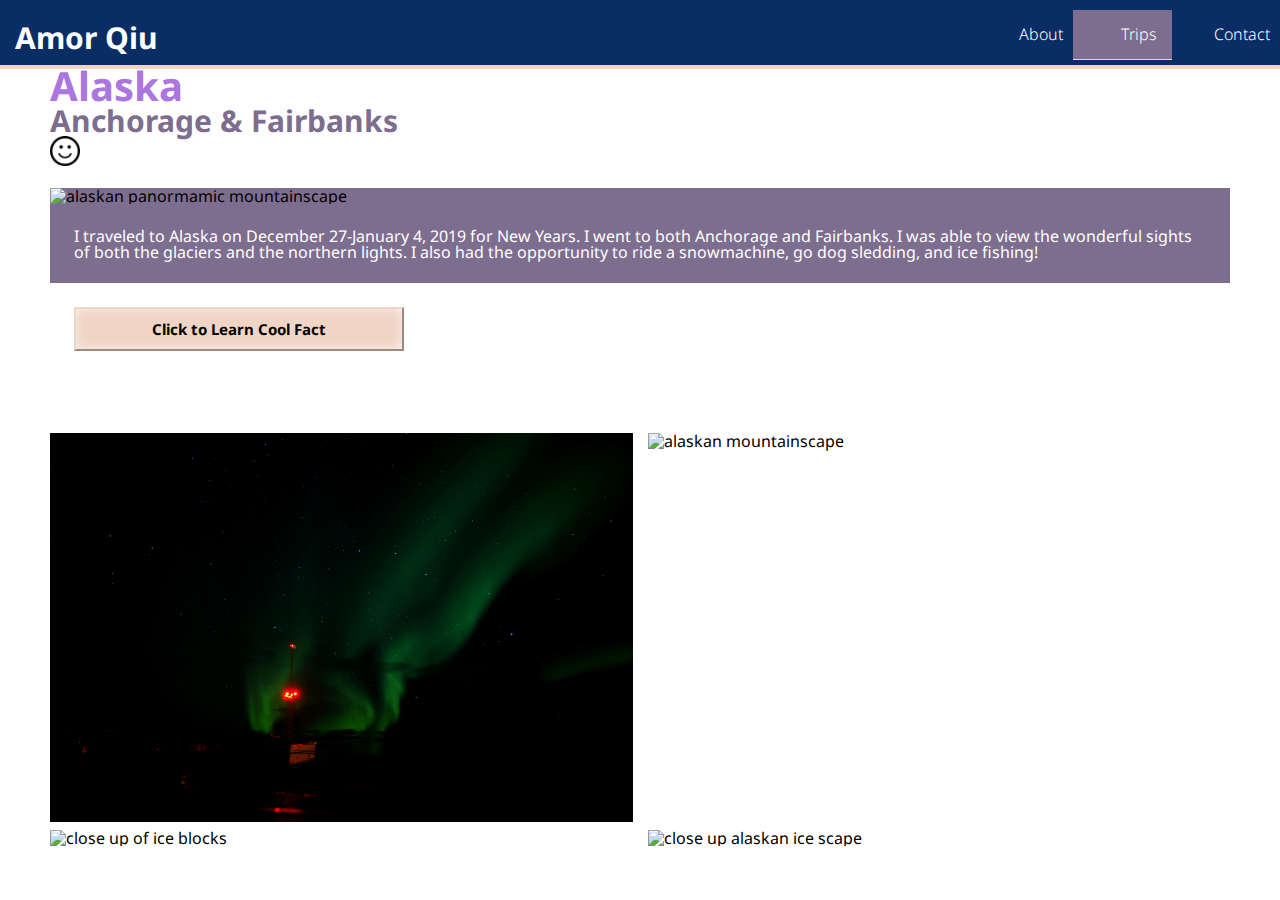
==== commit 8a256bd1: "Add files via upload" ====
--- a/alaska.html
+++ b/alaska.html
@@ -1,36 +1,170 @@
-<!DOCTYPE html>
+<!doctype html>
 <html lang="en" dir="ltr">
   <head>
+    <!-- Required meta tags -->
+
+    <link href="css/lightbox.css" rel="stylesheet">
+
+<script src="https://ajax.googleapis.com/ajax/libs/jquery/3.3.1/jquery.min.js"></script>
+
+    <!-- Global site tag (gtag.js) - Google Analytics -->
+<script async src="https://www.googletagmanager.com/gtag/js?id=UA-138233571-1"></script>
+<script>
+  window.dataLayer = window.dataLayer || [];
+  function gtag(){dataLayer.push(arguments);}
+  gtag('js', new Date());
+
+  gtag('config', 'UA-138233571-1');
+</script>
+
     <meta charset="utf-8">
-    <link rel="stylesheet" type="text/css" href="html5reset1.css">
-    <link rel="stylesheet" type="text/css" href="style1.css">
+    <meta name="viewport" content="width=device-width, initial-scale=1, shrink-to-fit=no">
+
     <title>Alaska</title>
+
+
+    <link rel='stylesheet' href='https://maxcdn.bootstrapcdn.com/font-awesome/4.3.0/css/font-awesome.min.css'>
+
+    <!-- CSS -->
+        <link rel="stylesheet" href="css/html5reset1.css">
+        <link rel="stylesheet" href="css/nav.css">
+        <link rel="stylesheet" href="css/styleactual.css">
+
+
+    <!-- FONTS -->
+    <link href="https://fonts.googleapis.com/css?family=Noto+Sans" rel="stylesheet">
+
   </head>
+
   <body>
-    <a href="#main">skip</a>
-    <header>
-      <nav>
-      <ul>
-          <li><a href = "index.html">About</a></li>
-          <li><a href = "trips.html">Trips</a></li>
-          <li><a href = "contact.html">Contact</a></li>
-      </ul>
-  </nav>
-    <h1> Alaska</h1>
+    <a href="#main" class="skip">skip to content</a>
+
+  <!--NAV -->
+  <header>
+  <div class="container-nav">
+      <a href="index.html" class="logo">Amor Qiu</a>
+      <nav class="nav-collapse">
+        <ul>
+          <li class="menu"><a href="index.html">About</a></li>
+          <li class="menu active"><a href="trips.html">Trips</a></li>
+          <li class="menu"><a href="contact.html">Contact</a></li>
+        </ul>
+      </nav>
+    </div>
   </header>
-    <img src="alaska1.jpg" alt = "alaskan oyster shooters"/>
-    <main id="main">
-    <p>I traveled to Alaska on December 27-January 4, 2019 for New Years. I went to both Anchorage and Fairbanks. I was able to view the wonderful sights of both the glaciers and the northern lights. I also had the opportunity to ride a snowmachine, go dog sledding, and ice fishing!</p>
-    </main>
-    <br>
-    <img src="alaska2.jpg" alt = "northern lights on night sky"/>
-    <br>
-    <img src="alaska3.jpg" alt = "alaskan mountainscape"/>
-    <br>
-    <img src="alaska4.jpg" alt = "close up of ice blocks "/>
-    <br>
-    <img src="alaska5.jpg" alt = "close up alaskan ice scape "/>
+  <!-- END NAV -->
 
-        <footer> &copy; 2019 Website made by Alexis Ashby</footer>
+
+  <!-- Travel HERO -->
+<main id="main">
+  <h1 class="travel-state"> Alaska</h1>
+    <h2 class="travel-city"> Anchorage & Fairbanks </h2>
+    <!-- FLIP CARD -->
+  <div class="card_placement" tabindex="0">
+      <div class="card">
+        <div class="card_front" >
+      <img class="thememoji" alt="smile emoji" src="img/smile.png">
+    </div>
+    <div class="card_back">
+      <p>this was my most favorite trip!<p>
+    </div>
+    <!-- FLIP CARD -->
+  </div>
+</div>
+      <div class="container-travel">
+          <img class="travel-img" src="img/alaska3.jpg" alt = "alaskan panormamic mountainscape">
+          <p class="travel-par">I traveled to Alaska on December 27-January 4, 2019 for New Years. I went to both Anchorage and Fairbanks. I was able to view the wonderful sights of both the glaciers and the northern lights. I also had the opportunity to ride a snowmachine, go dog sledding, and ice fishing!</p>
+
+      </div>
+
+      <!-- BUTTON FOR MODAL  -->
+                <div class="mod_btn"> </div>
+                <button class="myBtn">Click to Learn Cool Fact</button>
+      <!-- BUTTON FOR MODAL  -->
+
+  <!-- END HERO -->
+
+<div class="img-gallery">
+
+      <a href="img/alaska2.jpg" data-lightbox="example" data-title="Northern Lights on Night Sky" data-alt="Northern Lights at Night"> <img class="imgs-table" src="img/alaska2.jpg" alt = "northern lights on night sky"></a>
+
+   <img class="imgs-table"src="img/alaska1.jpg" alt = "alaskan mountainscape">
+
+    <img class="imgs-table" src="img/alaska4.jpg" alt = "close up of ice blocks">
+
+   <img class="imgs-table" src="img/alaska5.jpg" alt = "close up alaskan ice scape">
+
+</div>
+
+
+</main>
+<!--  FOOTER  -->
+
+
+<footer> <div class="foot"> <p> &copy; 2019 Website made by Alexis Ashby</p> </div></footer>
+<!--  END FOOTER  -->
+
+
+  <!-- JS -->
+  <script src='https://cdn.rawgit.com/viljamis/responsive-nav.js/master/responsive-nav.min.js'></script>
+  <script  src="js/index.js"></script>
+  <!-- END JS -->
+
+
+<!-- MODAL FOR VIDEO  -->
+<div id="myModal" class="modal">
+  <div class="modal-content">
+  <div class="modal-header">
+      <span class="close">&times;</span>
+    <h2>Fun Fact About Amor</h2>
+  </div>
+</div>
+  <div class="modal-body">
+    I went dog sledding in alaska!
+
+</div>
+</figure>
+
+<!-- This section is once per page, but after all the videos -->
+<script type="text/javascript" src="https://ozplayer.global.ssl.fastly.net/3.5/ozplayer-core/ozplayer.free.js"></script>
+<script type="text/javascript" src="https://ozplayer.global.ssl.fastly.net/3.5/ozplayer-lang/en.js"></script>
+<script type="text/javascript" src="https://ozplayer.global.ssl.fastly.net/3.5/config.js"></script>
+
+  </div>
+</div>
+
+<!-- MODAL FOR VIDEO  -->
+
+
+<script>
+// Get the modal
+var modal = document.getElementById('myModal');
+
+// Get the button that opens the modal
+var btn = document.querySelector(".myBtn");
+
+// Get the <span> element that closes the modal
+var span = document.getElementsByClassName("close")[0];
+
+// When the user clicks the button, open the modal
+btn.onclick = function() {
+  modal.style.display = "block";
+}
+
+// When the user clicks on <span> (x), close the modal
+span.onclick = function() {
+  modal.style.display = "none";
+}
+
+// When the user clicks anywhere outside of the modal, close it
+window.onclick = function(event) {
+  if (event.target == modal) {
+    modal.style.display = "none";
+  }
+}
+</script>
+
+<script src="js/lightbox.js"> </script>
+
   </body>
 </html>
--- a/css/html5reset1.css
+++ b/css/html5reset1.css
@@ -0,0 +1,102 @@
+/* 
+html5doctor.com Reset Stylesheet
+v1.6.1
+Last Updated: 2010-09-17
+Author: Richard Clark - http://richclarkdesign.com 
+Twitter: @rich_clark
+*/
+
+html, body, div, span, object, iframe,
+h1, h2, h3, h4, h5, h6, p, blockquote, pre,
+abbr, address, cite, code,
+del, dfn, em, img, ins, kbd, q, samp,
+small, strong, sub, sup, var,
+b, i,
+dl, dt, dd, ol, ul, li,
+fieldset, form, label, legend,
+table, caption, tbody, tfoot, thead, tr, th, td,
+article, aside, canvas, details, figcaption, figure, 
+footer, header, hgroup, menu, nav, section, summary,
+time, mark, audio, video {
+    margin:0;
+    padding:0;
+    border:0;
+    outline:0;
+    font-size:100%;
+    vertical-align:baseline;
+    background:transparent;
+}
+
+body {
+    line-height:1;
+}
+
+article,aside,details,figcaption,figure,
+footer,header,hgroup,menu,nav,section { 
+	display:block;
+}
+
+nav ul {
+    list-style:none;
+}
+
+blockquote, q {
+    quotes:none;
+}
+
+blockquote:before, blockquote:after,
+q:before, q:after {
+    content:'';
+    content:none;
+}
+
+a {
+    margin:0;
+    padding:0;
+    font-size:100%;
+    vertical-align:baseline;
+    background:transparent;
+}
+
+/* change colours to suit your needs */
+ins {
+    background-color:#ff9;
+    color:#000;
+    text-decoration:none;
+}
+
+/* change colours to suit your needs */
+mark {
+    background-color:#ff9;
+    color:#000; 
+    font-style:italic;
+    font-weight:bold;
+}
+
+del {
+    text-decoration: line-through;
+}
+
+abbr[title], dfn[title] {
+    border-bottom:1px dotted;
+    cursor:help;
+}
+
+table {
+    border-collapse:collapse;
+    border-spacing:0;
+}
+
+/* change border colour to suit your needs */
+hr {
+    display:block;
+    height:1px;
+    border:0;   
+    border-top:1px solid #cccccc;
+    margin:1em 0;
+    padding:0;
+}
+
+input, select {
+    vertical-align:middle;
+}--- a/css/nav.css
+++ b/css/nav.css
@@ -0,0 +1,198 @@
+/* ------------------------------------------
+  header (fixed)
+--------------------------------------------- */
+
+header {
+  background: #0a2d66;
+  position: fixed;
+  z-index: 3;
+  width: 100%;
+  left: 0;
+  top: 0;
+  padding-top: 10px;
+  border-bottom: 4px solid #F0D4C5;
+}
+
+.logo {
+  -webkit-tap-highlight-color: rgba(0,0,0,0);
+  text-decoration: none;
+  font-weight: bold;
+  line-height: 55px;
+  padding-left: 15px;
+  font-size: 30px;
+  color: white;
+  float: left;
+
+}
+
+.nav-collapse {
+  padding-left: 50px;
+}
+
+.nav-collapse a:active,
+.nav-collapse .active a {
+  background-color: #7d6d8e;
+  width: 99px;
+  height: auto;
+  border-bottom: 1px solid #F0D4C5;
+}
+
+
+.nav-collapse a:hover {
+  color: #F0D4C5;
+}
+
+.nav-collapse ul {
+  margin: 0;
+  padding: 0;
+  width: 100%;
+  display: block;
+  list-style: none;
+}
+
+.nav-collapse li {
+  width: 100%;
+  padding-right:10px;
+  display: block;
+}
+
+.js .nav-collapse {
+  clip: rect(0 0 0 0);
+  max-height: 0;
+  position: absolute;
+  display: block;
+  overflow: hidden;
+  zoom: 1;
+}
+
+.nav-collapse.opened {
+  max-height: 9999px;
+}
+
+
+@media screen and (min-width: 768px) {
+  .js .nav-collapse {
+    position: relative;
+  }
+  .js .nav-collapse.closed {
+    max-height: none;
+  }
+  .nav-toggle {
+    display: none;
+  }
+}
+
+
+/* ------------------------------------------
+  NAVIGATION STYLES
+--------------------------------------------- */
+
+.fixed {
+  position: fixed;
+  width: 100%;
+  left: 0;
+  top: 0;
+}
+
+.nav-collapse,
+.nav-collapse * {
+  -webkit-box-sizing: border-box;
+  -moz-box-sizing: border-box;
+  box-sizing: border-box;
+}
+
+.nav-collapse,
+.nav-collapse ul {
+  list-style: none;
+  width: 100%;
+  float: left;
+}
+
+@media screen and (min-width: 768px) {
+  .nav-collapse {
+    float: right;
+    width: auto;
+  }
+}
+
+.nav-collapse li {
+  float: left;
+  width: 100%;
+}
+
+@media screen and (min-width: 768px) {
+  .nav-collapse li {
+    width: auto;
+  }
+}
+
+.nav-collapse a {
+  -webkit-tap-highlight-color: rgba(0,0,0,0);
+  text-decoration: none;
+  padding: 0.7em 1em 0.7em 0;
+  color: #fff;
+  font-weight: 300;
+  width: 100%;
+  float: left;
+}
+
+@media screen and (min-width: 768px) {
+  .nav-collapse a {
+    padding: 1.02em 2em;
+    text-align: center;
+    border-top: 0;
+    float: left;
+    margin: 0;
+  }
+
+  .nav-collapse:last-child a {
+    padding-right: 0;
+  }
+}
+
+.nav-collapse ul ul a {
+  background: #ca3716;
+  padding-left: 2em;
+}
+
+@media screen and (min-width: 768px) {
+  .nav-collapse ul ul a {
+    display: none;
+  }
+}
+
+
+/* ------------------------------------------
+  NAV TOGGLE STYLES
+--------------------------------------------- */
+
+/* .nav-toggle {
+  -webkit-font-smoothing: antialiased;
+  -moz-osx-font-smoothing: grayscale;
+  text-decoration: none;
+  text-indent: -300px;
+  position: relative;
+  overflow: hidden;
+  width: 60px;
+  height: 55px;
+  float: right;
+} */
+
+.nav-toggle:before {
+  color: #000;
+  font: normal 28px/55px "FontAwesome";
+  text-transform: none;
+  text-align: right;
+  position: absolute;
+  content: "\f0c9";
+  text-indent: 0;
+  speak: none;
+  width: 100%;
+  left: 0;
+  top: 0;
+}
+
+.nav-toggle.active:before {
+  font-size: 24px;
+  content: "\f00d";
+}
--- a/css/styleactual.css
+++ b/css/styleactual.css
@@ -0,0 +1,774 @@
+/* ==============================================
+  General
+===============================================*/
+
+body {
+    padding-top: 50px;
+    padding-left:10px;
+    padding-right:10px;
+    padding-bottom:10px;
+    font-family: 'Noto Sans', sans-serif;
+}
+
+/* footer{
+  position:absolute;
+  bottom:0;
+  width:100%;
+} */
+
+a.skip {
+    text-decoration: none;
+    position: relative;
+    top: -29px;
+    transition:top ease-in .2s;
+}
+
+a.skip:focus{
+    top: 12px;
+
+}
+
+.container {
+    /* padding: 20px 40px 40px;
+    max-width: 100%;
+    display: flex;
+    align-items: center;
+    justify-content: center; */
+    display: grid;
+    align-items: center;
+    grid-template-columns: 1fr;
+    margin-left: auto;
+    margin-right: auto;
+    width: 100%;
+}
+
+.index-headings{
+  color: #ab76e0;
+  font-size: 30px;
+}
+
+.hero-img{
+  margin: 20px 30px 0 0;
+  width: 100%;
+}
+
+.hero-txt {
+  	width:100%;
+}
+
+.hr-line{
+  color:#B3D2E6;
+}
+
+
+/************************ Photography images style *******************************/
+.container-travel {
+    /* padding: 20px 40px 40px; */
+    max-width:100%;
+    display: grid;
+    align-items: center;
+    grid-template-columns: 1fr;
+    justify-items: center;
+    justify-content: center;
+    background-color: #7d6d8e;
+}
+
+.travel-state {
+  color:#ab76e0;
+  margin:0px;
+  font-size: 40px;
+  text-align: center;
+  /* margin-top: 2%; */
+
+}
+
+.travel-city{
+  color:#7d6d8e;
+  margin:0px;
+  font-size: 30px;
+  text-align: center;
+  /* margin-bottom: 2%; */
+}
+
+.travel-img {
+  max-width: 100%;
+  height:auto;
+  /* height: 75vh; */
+}
+
+.travel-par {
+  color:white;
+  padding-top:0;
+  padding-left:2%;
+  padding-right: 2%;
+  text-align: center;
+}
+
+.img-gallery {
+  display:grid;
+  grid-template-columns: 1fr;
+  justify-items: center;
+  /* repeat(auto-fill, minmax(550px, 1fr)); */
+  /* align-content: space-evenly; */
+  grid-column-gap: 6px;
+  grid-row-gap:6px;
+  padding-top:2%;
+  /* max-width:100%;
+  margin: 0 auto;  */
+}
+
+.imgs-table {
+  width: 100%;
+  /* object-fit: cover; */
+  height: auto;
+  /* padding: 20px 20px 20px 20px; */
+  /* border: 3px; */
+  /* padding-bottom: 2%; */
+  /* align-content:space-evenly; */
+  /* align-items: stretch; */
+}
+/*<----End Photography Images------->*/
+
+
+/*<----Contact CSS------->*/
+.container-form{
+  justify-content:center;
+  max-width:100%;
+  padding-top: 50px;
+}
+
+
+form{
+  display: grid;
+  grid-template-columns: 1fr;
+  border: 3px solid #ab76e0;
+ overflow: hidden;
+ width: 50%;
+ margin: auto;
+}
+
+button{
+  color:black;
+  background-color: #F0D4C5;
+  border-color: #F0D4C5;
+}
+}
+
+
+button .myBtn{
+  display:none;
+}
+
+ .accordion {
+  cursor: pointer;
+  padding: 40%;
+  width: 100%;
+  text-align: left;
+}
+
+.a_btns{
+  margin-top: 50%;
+}
+
+button.accordion{
+  display: grid;
+  grid-template-columns: 1fr;
+  width: 100%;
+  margin: auto;
+  margin-top:5%;
+  height:50px;
+  /* font-size:10px; */
+  color:white;
+  background-color:#7d6d8e;
+}
+
+.accordion:hover {
+  background-color: #0a2d66;
+  color: white;
+}
+
+.panel {
+  /* padding: 0 18px; */
+  width: 100%;
+  margin:auto;
+  background-color: #e8e8e8;
+  display: none;
+  overflow: hidden;
+}
+
+.ac_photo{
+  display:block;
+  margin: auto;
+  width: 100%;
+}
+
+.ac_button{
+  margin-top: 20px;
+  color: black;
+  background-color:#F0D4C5;
+  padding: 15px 40px;
+  height:25px;
+  display:inline-block;
+  font-size: 13px;
+  margin-left: 28%;
+  margin-bottom: 5%;
+}
+
+.ac_button:hover{
+  background-color:#0a2d66;
+  color: white;
+}
+
+
+  .card_placement{
+  display:none;
+  width:200px;
+  height: 50px;
+  perspective: 1000px;
+}
+}
+
+
+  .thememoji{
+  display:none;
+  width:15%;
+}
+}
+
+
+
+
+@media screen and (min-width:780px){
+  .travel-state{
+    text-align:left;
+  }
+}
+
+
+
+
+/* ==============================================
+Media Queries HOME PAGE
+===============================================*/
+
+/* Desktop */
+@media screen and (min-width:780px) {
+  .container{
+    display: grid;
+    grid-template-columns: 1fr 1fr 1fr;
+     grid-auto-rows: 300px;
+
+   }
+ }
+
+@media screen and (min-width:780px){
+.hero-img {
+  grid-column: 1 / span 2;
+  width:100%;
+  margin-top: 30%;
+}
+}
+
+@media screen and (min-width:780px){
+.hero-txt {
+  grid-column-start:3;
+  /* width:300px; */
+  padding-left: 20px;
+  margin-top: 10px;
+  align: right;
+}
+}
+
+@media screen and (min-width:780px){
+  .foot{
+  display:none;
+}
+}
+
+
+
+/**** Ipad *****/
+
+ @media only screen and (min-width : 768px)
+ and (max-width : 1024px)  {
+   .hero-img {
+       margin: 20px 30px 0 0;
+       max-width:100%;
+   }
+   }
+
+
+   @media only screen and (min-width : 768px)
+   and (max-width : 1024px)  {
+     .hero-txt {
+        display:grid;
+        grid-template-columns: 1fr;
+        justify-items: center;
+     }
+     }
+
+
+/* ==============================================
+Media Queries PHOTO PAGE
+===============================================*/
+/* DESKTOP */
+
+
+@media screen and (min-width:780px){
+body {
+    padding: 50px;
+    font-family: 'Noto Sans', sans-serif;
+}
+}
+
+@media screen and (min-width:780px){
+    .travel-city{
+    text-align:left;
+}
+}
+
+/****** FLIP CARD *********/
+@media screen and (min-width:780px){
+  .card_placement{
+  border-color:yellow;
+  display: inline-block;
+  width:200px;
+  height: 50px;
+  perspective: 1000px;
+}
+}
+
+@media screen and (min-width:780px){
+  .thememoji{
+  width:15%;
+  display:inline-block;
+}
+}
+
+@media screen and (min-width:780px){
+  .card{
+  position:relative;
+  width: 100%;
+  height:100%;
+  text-align:left;
+  transition: transform 0.6s;
+  transform-style: preserve-3d;
+}
+}
+
+@media screen and (min-width:780px){
+.card_placement:hover .card{
+  transform: rotateX(180deg);
+}
+}
+
+@media screen and (min-width:780px){
+  .card_front, .card_back{
+  position:absolute;
+  width: 100%;
+  height: 100%;
+  backface-visibility: hidden;
+}
+}
+
+
+@media screen and (min-width:780px){
+  .card_back{
+  transform: rotateX(180deg);
+  z-index: 2;
+}
+}
+
+/****** FLIP CARD *********/
+
+
+
+  @media screen and (min-width:780px){
+  .img-gallery {
+      padding-top: 5%;
+      max-width: 100%;
+      display: grid;
+      grid-template-columns: 1fr 1fr;
+      margin-left: auto;
+      margin-right: auto;
+      grid-column-gap: 15px;
+
+  }
+  }
+
+@media screen and (min-width:780px){
+  .travel-img{
+    width:100%
+  }
+}
+
+@media screen and (min-width:780px){
+  .container-travel{
+    max-width:100%;
+    display: grid;
+    grid-template-columns: 1fr;
+
+  }
+}
+
+@media screen and (min-width:780px){
+  .travel-state{
+    text-align:left;
+  }
+}
+
+
+@media screen and (min-width:780px){
+  .travel-par{
+  color:white;
+  margin:0px;
+  padding: 2%;
+  text-align:left;
+}
+}
+
+@media screen and (min-width:780px){
+  .modal {
+    display: none; /* Hidden by default */
+    position: fixed; /* Stay in place */
+    z-index: 1; /* Sit on top */
+    padding-top: 100px; /* Location of the box */
+    left: 0;
+    top: 0;
+    width: 100%; /* Full width */
+    height: 100%; /* Full height */
+    overflow: auto; /* Enable scroll if needed */
+    background-color: rgb(0,0,0); /* Fallback color */
+    background-color: rgba(0,0,0,0.4); /* Black w/ opacity */
+  }
+}
+
+@media screen and (min-width:780px){
+  .modal-content {
+  position: relative;
+  background-color: red;
+  margin: auto;
+  padding: 0;
+  border: 1px solid #888;
+  width: 80%;
+}
+}
+
+@media screen and (min-width:780px){
+  .close {
+  color: white;
+  float: right;
+  font-size: 28px;
+  font-weight: bold;
+}
+}
+
+
+@media screen and (min-width:780px){
+.close:hover,
+.close:focus {
+  color: #000;
+  text-decoration: none;
+  cursor: pointer;
+}
+}
+
+/* @media screen and (min-width:780px){
+  .modal {
+    width:100%;
+}
+} */
+
+@media screen and (min-width:780px){
+.modal-header {
+  padding: 20px 8px;
+  background-color: #7d6d8e;
+  color: white;
+  width:100%;
+}
+}
+
+@media screen and (min-width:780px){
+  .modal-body {
+    padding: 20px 8px;
+    width:50%;
+    margin: auto;
+    background-color:black;
+    color: white;
+}
+}
+
+@media screen and (min-width:780px){
+  #ozplayer-1-container{
+    width:100%;
+  }
+}
+
+@media screen and (min-width:780px){
+  #ozplayer-1-ozplayer-video{
+    width:100%;
+  }
+}
+
+
+@media screen and (min-width:780px){
+  .myBtn{
+	-moz-box-shadow:inset 0px 0px 14px -3px #ffffff;
+	-webkit-box-shadow:inset 0px 0px 14px -3px #ffffff;
+	box-shadow:inset 0px 0px 14px -3px #ffffff;
+	background:-webkit-gradient(linear, left top, left bottom, color-stop(0.05, #f0d4c5), color-stop(1, #f0d4c5));
+	background:-moz-linear-gradient(top, #f0d4c5 5%, #f0d4c5 100%);
+	background:-webkit-linear-gradient(top, #f0d4c5 5%, #f0d4c5 100%);
+	background:-o-linear-gradient(top, #f0d4c5 5%, #f0d4c5 100%);
+	background:-ms-linear-gradient(top, #f0d4c5 5%, #f0d4c5 100%);
+	background:linear-gradient(to bottom, #f0d4c5 5%, #f0d4c5 100%);
+	filter:progid:DXImageTransform.Microsoft.gradient(startColorstr='#f0d4c5', endColorstr='#f0d4c5',GradientType=0);
+	background-color:#f0d4c5;
+	display:inline-block;
+	cursor:pointer;
+	color:#000000;
+	font-family:'Noto Sans';
+	font-size:15px;
+	font-weight:bold;
+	padding:10px 76px;
+	text-decoration:none;
+	text-shadow:0px 1px 0px #f0d4c5;
+  margin: 2%;
+}
+
+@media screen and (min-width:780px){
+  .myBtn:hover {
+	background:-webkit-gradient(linear, left top, left bottom, color-stop(0.05, #f0d4c5), color-stop(1, #f0d4c5));
+	background:-moz-linear-gradient(top, #f0d4c5 5%, #f0d4c5 100%);
+	background:-webkit-linear-gradient(top, #f0d4c5 5%, #f0d4c5 100%);
+	background:-o-linear-gradient(top, #f0d4c5 5%, #f0d4c5 100%);
+	background:-ms-linear-gradient(top, #f0d4c5 5%, #f0d4c5 100%);
+	background:linear-gradient(to bottom, #f0d4c5 5%, #f0d4c5 100%);
+	filter:progid:DXImageTransform.Microsoft.gradient(startColorstr='#f0d4c5', endColorstr='#f0d4c5',GradientType=0);
+	background-color:#f0d4c5;
+}
+}
+
+@media screen and (min-width:780px){
+  .myBtn:active {
+	position:relative;
+	top:1px;
+}
+}
+
+
+/*************** IPAD ****************/
+@media screen only screen and (min-width : 768px)
+and (max-width : 1024px){
+body {
+    padding: 50px;
+    font-family: 'Noto Sans', sans-serif;
+}
+}
+
+@media only screen and (min-width : 768px)
+and (max-width : 1024px){
+  .container-travel  {
+    max-height:100%;
+    display: grid;
+    grid-template-columns: 1fr 1fr;
+    justify-items: center;
+}
+}
+
+@media only screen and (min-width : 768px)
+and (max-width : 1024px){
+  .travel-img  {
+    max-width:100%;
+    margin:auto;
+}
+}
+
+@media only screen and (min-width : 768px)
+and (max-width : 1024px){
+  .travel-par  {
+    text-align: left;
+    margin-right:5%;
+}
+}
+
+@media only screen and (min-width : 768px)
+and (max-width : 1024px){
+  .img-gallery {
+  display:grid;
+  grid-template-columns: 1fr
+  justify-items: center;
+  /* background-color:#F0D4C5; */
+  padding-top:2%;
+  grid-row-gap: 15px;
+}
+}
+
+@media only screen and (min-width : 768px)
+and (max-width : 1024px){
+  .img-table {
+    width: auto;
+
+}
+}
+
+@media only screen and (min-width : 768px)
+and (max-width : 1024px){
+  .travel-state {
+    color: #ab76e0;
+    margin:0px;
+    text-align:center;
+  }
+}
+
+
+@media only screen and (min-width : 768px)
+and (max-width : 1024px){
+  .travel-city {
+    color: #7d6d8e;
+    margin:0px;
+    text-align:center;
+  }
+}
+
+
+
+/* ==============================================
+Media Queries TRIPS
+===============================================*/
+
+/***************BEGIN DESKTOP ****************/
+  @media screen and (min-width:780px){
+  .accordion{
+    cursor: pointer;
+    padding: 3%;
+    width: 100%;
+    text-align: center;
+  }
+}
+
+@media screen and (min-width:780px){
+  button.accordion{
+  display: grid;
+  grid-template-columns: 1fr;
+  width: 70%;
+  margin: auto;
+  margin-top:5%;
+  height:50px;
+  font-size:20px;
+  color:white;
+  background-color:#7d6d8e;
+  }
+}
+
+@media screen and (min-width:780px){
+  .accordion:hover {
+  background-color: #0a2d66;
+  color: white;
+}
+}
+
+@media screen and (min-width:780px){
+  .panel {
+  padding: 0 18px;
+  width: 50%;
+  margin:auto;
+  background-color: #e8e8e8;
+  display: none;
+  overflow: hidden;
+}
+}
+
+@media screen and (min-width:780px){
+  .ac_photo{
+  display:block;
+  margin: auto;
+  width: 30vh;
+  margin-top: 10px;
+  padding-bottom: 10px;
+}
+}
+
+@media screen and (min-width:780px){
+  .ac_button{
+  margin-top: 20px;
+  background-color:#F0D4C5;
+  padding: 15px 40px;
+  color: black;
+  height:25px;
+  display:inline-block;
+  font-size: 13px;
+  margin-left: 33%;
+  margin-bottom: 5%;
+}
+}
+
+@media screen and (min-width:780px){
+  .ac_button:hover{
+  background-color:#0a2d66;
+  color: white;
+}
+}
+
+@media screen and (min-width:780px){
+.a_btns{
+  margin-top: 5%;
+}
+}
+
+
+
+/*************** END DESKTOP ****************/
+
+/*************** BEGIN IPAD ****************/
+@media only screen and (min-width : 768px)
+and (max-width : 1024px){
+  .ac_button{
+    margin-top: 5%;
+    margin left: 35%;
+  }
+  }
+
+
+  @media only screen and (min-width : 768px)
+  and (max-width : 1024px){
+    .a_btns{
+      margin-top: 5%;
+    }
+    }
+
+/*************** END IPAD ****************/
+
+
+
+
+/* ==============================================
+Media Queries Contact
+===============================================*/
+
+/***************BEGIN DESKTOP ****************/
+  @media screen and (min-width:780px){
+  .container-form{
+    justify-content:left;
+    max-width:100%;
+    padding-top: 30px;
+  }
+}
+/*************** END DESKTOP ****************/
+
+
+/*************** IPAD ****************/
+@media only screen and (min-width : 768px)
+and (max-width : 1024px){
+  form{
+    display:grid;
+    grid-template-columns: 1fr;
+    border:4px solid #ab76e0;
+  }
+}
+
+@media only screen and (min-width : 768px)
+and (max-width : 1024px){
+  .container-form{
+    padding-top: 30px;
+  }
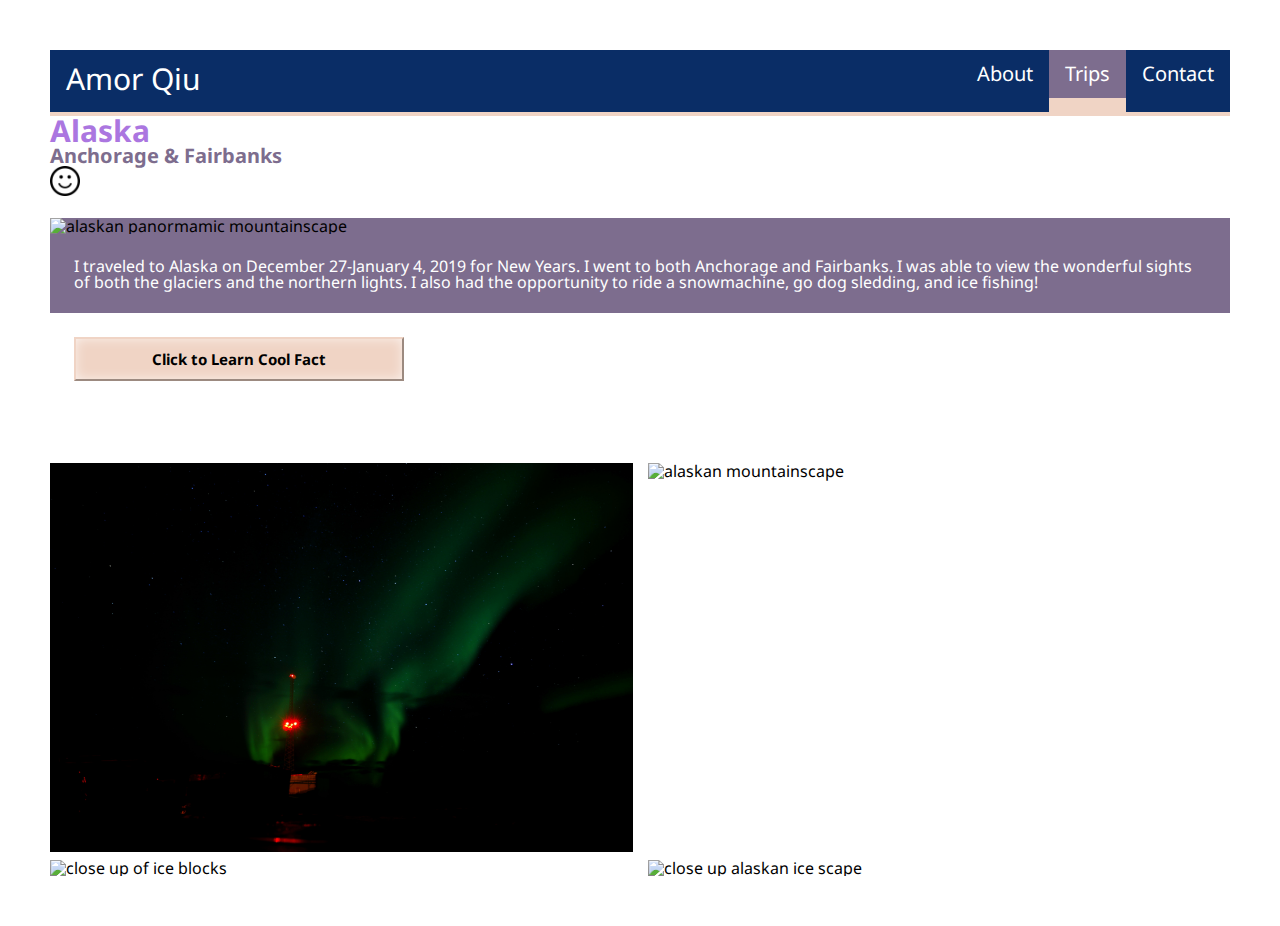
==== commit 9a6cc35d: "Add files via upload" ====
--- a/alaska.html
+++ b/alaska.html
@@ -27,7 +27,7 @@
 
     <!-- CSS -->
         <link rel="stylesheet" href="css/html5reset1.css">
-        <link rel="stylesheet" href="css/nav.css">
+        <link rel="stylesheet" href="css/nav2.css">
         <link rel="stylesheet" href="css/styleactual.css">
 
 
@@ -41,15 +41,14 @@
 
   <!--NAV -->
   <header>
-  <div class="container-nav">
-      <a href="index.html" class="logo">Amor Qiu</a>
-      <nav class="nav-collapse">
-        <ul>
-          <li class="menu"><a href="index.html">About</a></li>
-          <li class="menu active"><a href="trips.html">Trips</a></li>
-          <li class="menu"><a href="contact.html">Contact</a></li>
-        </ul>
-      </nav>
+    <div class="topnav" id="myTopnav">
+      <a href="index.html" class="logo" id=logo>Amor Qiu</a>
+      <a href="contact.html" class="vertical">Contact</a>
+      <a href="trips.html" class="active">Trips</a>
+      <a href="index.html">About</a>
+      <a href="javascript:void(0);" class="icon" onclick="myFunction()">
+        <i class="fa fa-bars"></i>
+      </a>
     </div>
   </header>
   <!-- END NAV -->
--- a/css/nav2.css
+++ b/css/nav2.css
@@ -0,0 +1,67 @@
+.topnav {
+  overflow: hidden;
+  background-color: #0a2d66;
+  border-bottom: 4px solid #F0D4C5;
+  width:100%;
+}
+
+.topnav a {
+  float: right;
+  display: block;
+  color: white;
+  text-align: center;
+  padding: 14px 16px;
+  text-decoration: none;
+  font-size: 20px;
+}
+
+.topnav a:hover {
+  color: #F0D4C5;
+}
+
+.active {
+  background-color: #7d6d8e;
+  color: white;
+  border-bottom: 14px solid #F0D4C5;
+}
+
+.topnav .icon {
+  display: none;
+}
+
+#logo{
+float: left;
+font-size: 30px;
+color: white;
+background-color:#0a2d66;
+}
+
+@media screen and (max-width: 600px) {
+  .topnav a:not(:first-child) {display: none;}
+  .topnav a.icon {
+    float: right;
+    display: block;
+  }
+}
+
+@media screen and (max-width: 600px) {
+  .topnav a.vertical{
+    margin-top: 20px;
+  }
+}
+
+@media screen and (max-width: 600px) {
+  .topnav.responsive {position: relative;}
+  .topnav.responsive .icon {
+    position: absolute;
+    right: 0;
+    top: 0;
+  }
+
+
+  .topnav.responsive a {
+    float: none;
+    display: block;
+    text-align: right;
+  }
+}
--- a/css/styleactual.css
+++ b/css/styleactual.css
@@ -18,8 +18,8 @@
 
 a.skip {
     text-decoration: none;
-    position: relative;
-    top: -29px;
+    position: absolute;
+    top: -75px;
     transition:top ease-in .2s;
 }
 
@@ -29,17 +29,13 @@
 }
 
 .container {
-    /* padding: 20px 40px 40px;
-    max-width: 100%;
-    display: flex;
-    align-items: center;
-    justify-content: center; */
     display: grid;
     align-items: center;
     grid-template-columns: 1fr;
     margin-left: auto;
     margin-right: auto;
     width: 100%;
+
 }
 
 .index-headings{
@@ -76,7 +72,7 @@
 .travel-state {
   color:#ab76e0;
   margin:0px;
-  font-size: 40px;
+  font-size: 30px;
   text-align: center;
   /* margin-top: 2%; */
 
@@ -85,7 +81,7 @@
 .travel-city{
   color:#7d6d8e;
   margin:0px;
-  font-size: 30px;
+  font-size: 20px;
   text-align: center;
   /* margin-bottom: 2%; */
 }
@@ -257,6 +253,7 @@
     display: grid;
     grid-template-columns: 1fr 1fr 1fr;
      grid-auto-rows: 300px;
+     margin-top: auto;
 
    }
  }
@@ -265,7 +262,8 @@
 .hero-img {
   grid-column: 1 / span 2;
   width:100%;
-  margin-top: 30%;
+  margin-top:auto;
+  padding-top:5%;
 }
 }
 
@@ -274,7 +272,7 @@
   grid-column-start:3;
   /* width:300px; */
   padding-left: 20px;
-  margin-top: 10px;
+  margin-top: inherit;
   align: right;
 }
 }
@@ -294,6 +292,7 @@
    .hero-img {
        margin: 20px 30px 0 0;
        max-width:100%;
+       padding-top:5%;
    }
    }
 
